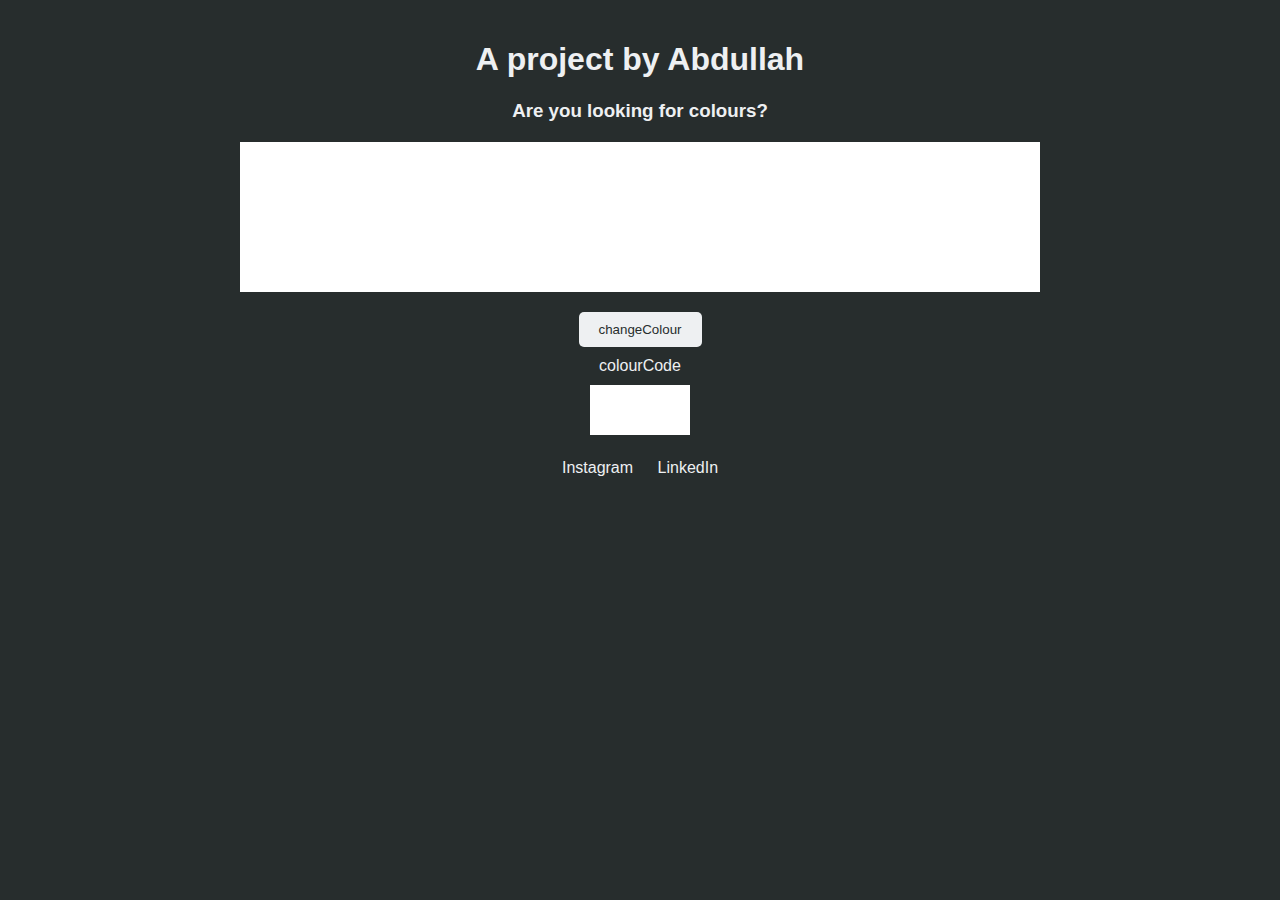
==== projectOne/index.html @ 77bd4bc3 "Add files via upload" ====
<!DOCTYPE html>
<html lang="en">
<head>
    <meta charset="UTF-8">
    <meta name="viewport" content="width=device-width, initial-scale=1.0">
    <title>Color Picker by Abdullah</title>
    <link rel="stylesheet" href="style.css">
</head>
<body>
    <div class="container">
        <h1>A project by Abdullah</h1>
        <h3>Are you looking for colours?</h3>
        <div class="rectangle-box"></div>
        <button class="button">changeColour</button>
        <div class="color-code">colourCode</div>
        <div class="color-box"></div>
        <div class="social-links">
            <a href="https://www.instagram.com/">Instagram</a>
            <a href="https://www.linkedin.com/">LinkedIn</a>
        </div>
    </div>
</body>
</html>
---- projectOne/style.css ----
body {
    background-color: #272D2D;
    color: #EEF0F2;
    font-family: 'Ubuntu', sans-serif;
    margin: 0;
    padding: 0;
}

.container {
    max-width: 800px;
    margin: 0 auto;
    padding: 20px;
    text-align: center;
}

.rectangle-box {
    width: 100%;
    height: 150px;
    background-color: #ffffff;
    margin-top: 20px;
}

.button {
    display: inline-block;
    padding: 10px 20px;
    background-color: #EEF0F2;
    color: #272D2D;
    text-decoration: none;
    border: none;
    border-radius: 5px;
    cursor: pointer;
    margin-top: 20px;
}

.color-code {
    text-align: center;
    margin-top: 10px;
}

.color-box {
    display: inline-block;
    width: 100px;
    height: 50px;
    background-color: #ffffff;
    margin-top: 10px;
    text-align: center;
    line-height: 50px;
}

.social-links {
    text-align: center;
    margin-top: 20px;
}

.social-links a {
    color: #EEF0F2;
    text-decoration: none;
    margin: 0 10px;
}
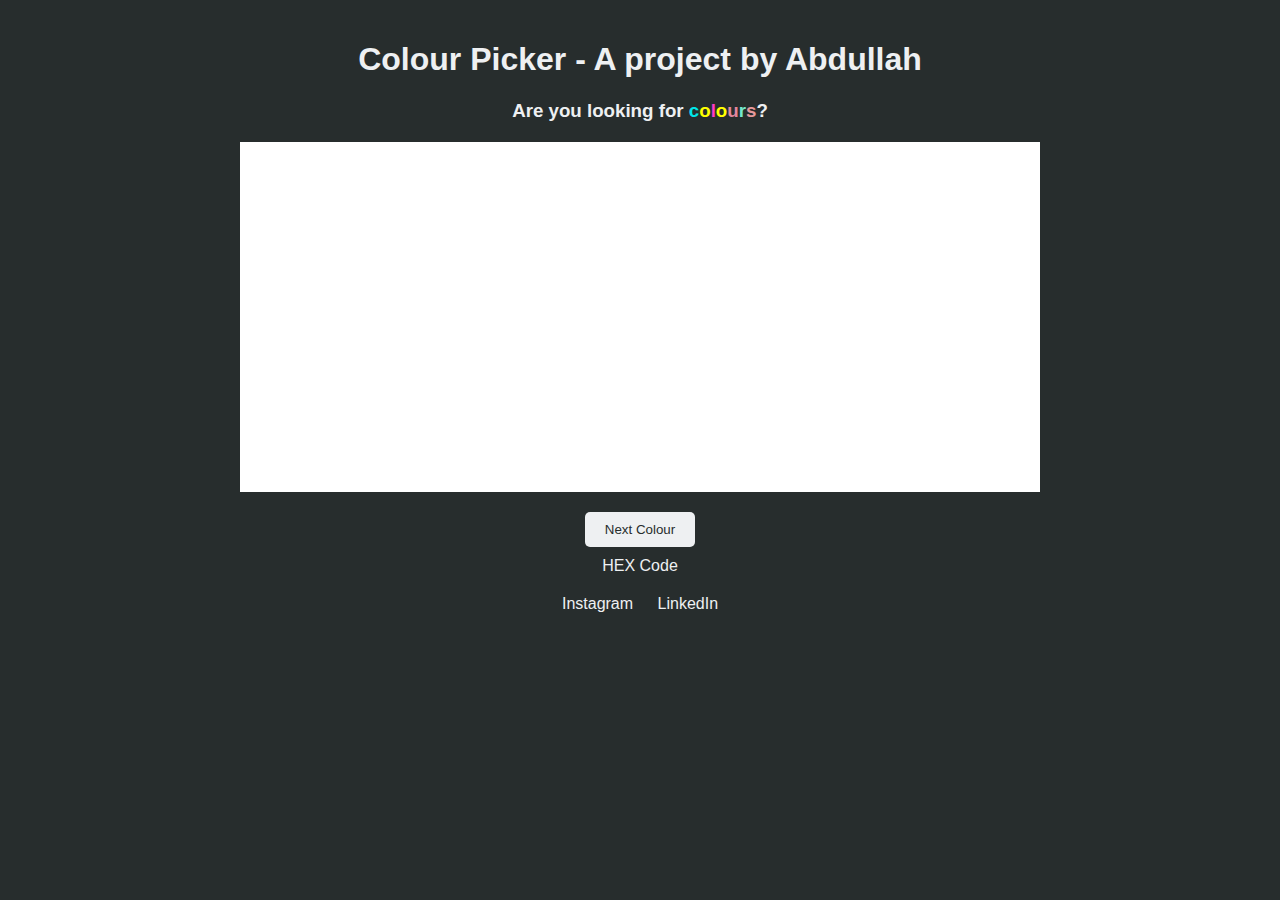
==== commit 38370b78: "Add files via upload" ====
--- a/projectOne/index.html
+++ b/projectOne/index.html
@@ -3,21 +3,21 @@
 <head>
     <meta charset="UTF-8">
     <meta name="viewport" content="width=device-width, initial-scale=1.0">
-    <title>Color Picker by Abdullah</title>
+    <title>Colour Picker by Abdullah</title>
     <link rel="stylesheet" href="style.css">
 </head>
 <body>
     <div class="container">
-        <h1>A project by Abdullah</h1>
-        <h3>Are you looking for colours?</h3>
+        <h1>Colour Picker - A project by Abdullah</h1>
+        <h3>Are you looking for <span class="c">c</span><span class="o">o</span><span class="l">l</span><span class="o">o</span><span class="u">u</span><span class="r">r</span><span class="s">s</span>?</h3>
         <div class="rectangle-box"></div>
-        <button class="button">changeColour</button>
-        <div class="color-code">colourCode</div>
-        <div class="color-box"></div>
+        <button class="button">Next Colour</button>
+        <div class="color-code">HEX Code</div>
         <div class="social-links">
             <a href="https://www.instagram.com/">Instagram</a>
             <a href="https://www.linkedin.com/">LinkedIn</a>
         </div>
     </div>
 </body>
+<script src="script.js"></script>
 </html>--- a/projectOne/style.css
+++ b/projectOne/style.css
@@ -15,7 +15,7 @@
 
 .rectangle-box {
     width: 100%;
-    height: 150px;
+    height: 350px;
     background-color: #ffffff;
     margin-top: 20px;
 }
@@ -56,4 +56,11 @@
     color: #EEF0F2;
     text-decoration: none;
     margin: 0 10px;
-}+}
+
+.c { color: #00E5E8; }
+.o { color: yellow; }
+.l { color: #FF3CC7; }
+.u { color: #E3879E; }
+.r { color: #76E7CD; }
+.s { color: #E5989B; }
